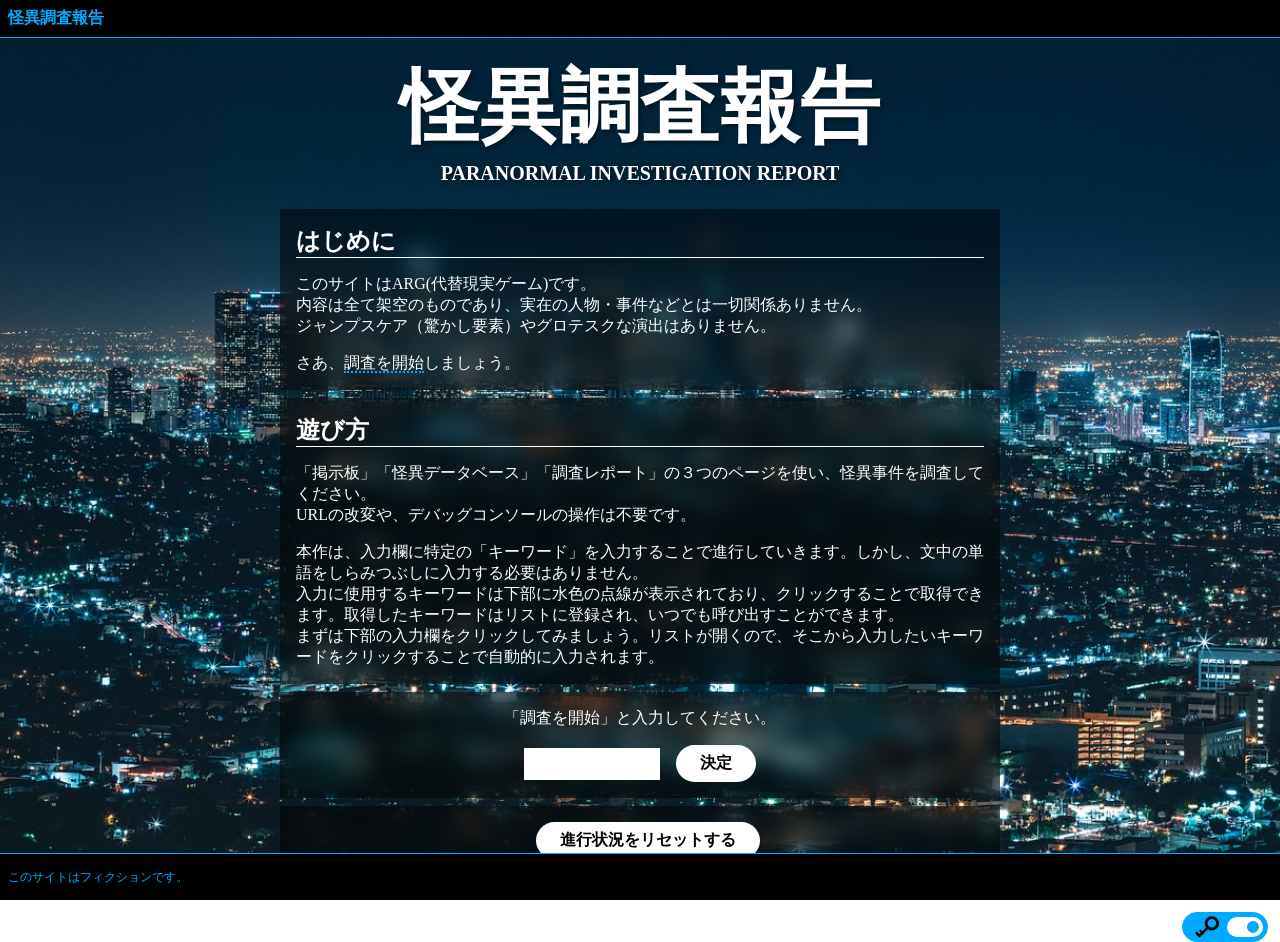
==== top/index.html @ 82c567fa "ダイアログ：トランジション実装前。" ====
<!doctype html>
<html lang="ja">

<head>
    <meta charset="utf-8">
    <meta name="viewport" content="width=device-width, initial-scale=1">

    <link rel="stylesheet" href="../common/style.css">
    <link rel="stylesheet" href="./style.css">

    <link rel="stylesheet" href="https://cdnjs.cloudflare.com/ajax/libs/font-awesome/6.7.2/css/all.min.css">

    <title>怪異調査報告</title>
</head>

<body id="top">

    <!-- -------------------------------------------------- -->
    <!-- ヘッダー -->
    <!-- -------------------------------------------------- -->

    <header>
        <h1>怪異調査報告</h1>
    </header>

    <!-- -------------------------------------------------- -->
    <!-- メイン -->
    <!-- -------------------------------------------------- -->

    <main>

        <div id="area-main">
            <section>

                <!-- タイトル -->
                <div>
                    <h1>
                        怪異調査報告
                        <span class="subTitle">PARANORMAL INVESTIGATION REPORT</span>
                    </h1>
                </div>

                <!-- はじめに -->
                <div class="box">

                    <h2>はじめに</h2>

                    <p>
                        このサイトはARG(代替現実ゲーム)です。<br>
                        内容は全て架空のものであり、実在の人物・事件などとは一切関係ありません。<br>
                        ジャンプスケア（驚かし要素）やグロテスクな演出はありません。
                    </p>

                    <p>
                        さあ、<span class="keyword">調査を開始</span>しましょう。
                    </p>

                </div>

                <!-- 遊び方 -->
                <div class="box">

                    <h2>遊び方</h2>

                    <p>
                        「掲示板」「怪異データベース」「調査レポート」の３つのページを使い、怪異事件を調査してください。<br>
                        URLの改変や、デバッグコンソールの操作は不要です。
                    </p>

                    <p>
                        本作は、入力欄に特定の「キーワード」を入力することで進行していきます。しかし、文中の単語をしらみつぶしに入力する必要はありません。<br>
                        入力に使用するキーワードは下部に水色の点線が表示されており、クリックすることで取得できます。取得したキーワードはリストに登録され、いつでも呼び出すことができます。<br>
                        まずは下部の入力欄をクリックしてみましょう。リストが開くので、そこから入力したいキーワードをクリックすることで自動的に入力されます。
                    </p>

                </div>

                <!-- 入力エリア -->
                <div class="box area-input">

                    <p>
                        「調査を開始」と入力してください。
                    </p>


                    <div class="d-flex">

                        <div id="input-start" class="inputBox"></div>

                        <button id="button-start">決定</button>

                    </div>
                </div>

                <!-- リセットエリア -->
                <div class="box d-flex">
                    <button id="button-reset">進行状況をリセットする</button>
                </div>

                <!-- 利用素材 -->
                <div class="box">

                    <h2>利用素材</h2>

                    <div class="links">

                        <a href="https://pixabay.com/ja/" target="_blank">
                            <svg class="buttonIcon" viewBox="0 0 512 512" fill="currentColor">
                                <path d="M509.445,113.129c-2.547-13.219-7.047-26.141-13.453-38.359c-6.391-12.203-14.75-23.641-24.938-33.828
                                    c-13.563-13.578-29.406-23.875-46.265-30.719c-25.297-10.219-52.828-12.781-79.266-7.656c-13.219,2.563-26.156,7-38.359,13.422
                                    c-12.172,6.422-23.641,14.75-33.828,24.953l-66.25,66.25c-13.375,13.344-13.375,35.047,0,48.391s35.031,13.344,48.391,0
                                    l66.25-66.281c7.031-7,15.016-12.172,23.594-15.672c12.844-5.203,27.031-6.531,40.547-3.906c6.75,1.313,13.328,3.594,19.531,6.844
                                    c6.188,3.25,12,7.469,17.281,12.734c7.031,7.078,12.187,15.047,15.687,23.609c5.203,12.844,6.531,27.047,3.906,40.547
                                    c-1.313,6.766-3.594,13.344-6.828,19.516c-3.281,6.219-7.484,12.031-12.765,17.313l-66.25,66.234
                                    c-13.359,13.359-13.359,35.047,0,48.391s35.016,13.344,48.375,0l66.25-66.265c13.594-13.563,23.875-29.406,30.703-46.266
                                    C512.008,167.083,514.555,139.551,509.445,113.129z"></path>
                                <path d="M256.54,356.426l-66.266,66.266c-7.047,7.016-15.031,12.188-23.594,15.672
                                    c-12.844,5.219-27.047,6.547-40.547,3.938c-6.766-1.328-13.328-3.625-19.531-6.859c-6.188-3.266-12-7.5-17.281-12.75
                                    c-7.031-7.063-12.203-15.031-15.688-23.609c-5.203-12.828-6.531-27.031-3.922-40.563c1.313-6.75,3.609-13.328,6.844-19.516
                                    c3.281-6.188,7.484-12,12.766-17.297l66.266-66.25c13.344-13.344,13.344-35.016,0-48.359c-13.375-13.359-35.031-13.359-48.391,0
                                    l-66.25,66.234c-13.594,13.594-23.875,29.406-30.719,46.297c-10.234,25.266-12.781,52.844-7.672,79.219
                                    c2.547,13.219,7.031,26.156,13.453,38.359c6.406,12.203,14.75,23.672,24.938,33.844c13.594,13.578,29.406,23.891,46.266,30.688
                                    c25.281,10.266,52.844,12.813,79.25,7.703c13.234-2.563,26.156-7.047,38.344-13.453c12.203-6.391,23.672-14.75,33.859-24.938
                                    l66.25-66.266c13.344-13.344,13.344-35.016,0-48.359C291.54,343.066,269.883,343.066,256.54,356.426z"></path>
                                <path d="M342.43,169.567c-13.344-13.344-35.016-13.344-48.375,0l-124.516,124.5c-13.344,13.359-13.344,35.016,0,48.359
                                    c13.375,13.375,35.047,13.375,48.391,0l124.5-124.5C355.805,204.567,355.805,182.926,342.43,169.567z"></path>
                            </svg>
                            Pixabay
                        </a>

                        <a href="https://icooon-mono.com/" target="_blank">
                            <svg class="buttonIcon" viewBox="0 0 512 512" fill="currentColor">
                                <path d="M509.445,113.129c-2.547-13.219-7.047-26.141-13.453-38.359c-6.391-12.203-14.75-23.641-24.938-33.828
                                    c-13.563-13.578-29.406-23.875-46.265-30.719c-25.297-10.219-52.828-12.781-79.266-7.656c-13.219,2.563-26.156,7-38.359,13.422
                                    c-12.172,6.422-23.641,14.75-33.828,24.953l-66.25,66.25c-13.375,13.344-13.375,35.047,0,48.391s35.031,13.344,48.391,0
                                    l66.25-66.281c7.031-7,15.016-12.172,23.594-15.672c12.844-5.203,27.031-6.531,40.547-3.906c6.75,1.313,13.328,3.594,19.531,6.844
                                    c6.188,3.25,12,7.469,17.281,12.734c7.031,7.078,12.187,15.047,15.687,23.609c5.203,12.844,6.531,27.047,3.906,40.547
                                    c-1.313,6.766-3.594,13.344-6.828,19.516c-3.281,6.219-7.484,12.031-12.765,17.313l-66.25,66.234
                                    c-13.359,13.359-13.359,35.047,0,48.391s35.016,13.344,48.375,0l66.25-66.265c13.594-13.563,23.875-29.406,30.703-46.266
                                    C512.008,167.083,514.555,139.551,509.445,113.129z"></path>
                                <path d="M256.54,356.426l-66.266,66.266c-7.047,7.016-15.031,12.188-23.594,15.672
                                    c-12.844,5.219-27.047,6.547-40.547,3.938c-6.766-1.328-13.328-3.625-19.531-6.859c-6.188-3.266-12-7.5-17.281-12.75
                                    c-7.031-7.063-12.203-15.031-15.688-23.609c-5.203-12.828-6.531-27.031-3.922-40.563c1.313-6.75,3.609-13.328,6.844-19.516
                                    c3.281-6.188,7.484-12,12.766-17.297l66.266-66.25c13.344-13.344,13.344-35.016,0-48.359c-13.375-13.359-35.031-13.359-48.391,0
                                    l-66.25,66.234c-13.594,13.594-23.875,29.406-30.719,46.297c-10.234,25.266-12.781,52.844-7.672,79.219
                                    c2.547,13.219,7.031,26.156,13.453,38.359c6.406,12.203,14.75,23.672,24.938,33.844c13.594,13.578,29.406,23.891,46.266,30.688
                                    c25.281,10.266,52.844,12.813,79.25,7.703c13.234-2.563,26.156-7.047,38.344-13.453c12.203-6.391,23.672-14.75,33.859-24.938
                                    l66.25-66.266c13.344-13.344,13.344-35.016,0-48.359C291.54,343.066,269.883,343.066,256.54,356.426z"></path>
                                <path d="M342.43,169.567c-13.344-13.344-35.016-13.344-48.375,0l-124.516,124.5c-13.344,13.359-13.344,35.016,0,48.359
                                    c13.375,13.375,35.047,13.375,48.391,0l124.5-124.5C355.805,204.567,355.805,182.926,342.43,169.567z"></path>
                            </svg>
                            icooon-mono
                        </a>

                    </div>

                </div>

            </section>
        </div>

        <!-- キーワードリスト -->
        <div id="collectListContainer"></div>

    </main>

    <!-- -------------------------------------------------- -->
    <!-- フッター -->
    <!-- -------------------------------------------------- -->

    <footer>

        <p>このサイトはフィクションです。</p>

        <div class="buttons">

            <!-- キーワード -->
            <button id="buttonWord" class="is-hidden">

                <svg class="buttonIcon" viewBox="0 0 512 512" fill="currentColor">
                    <path d="M509.217,148.087c-5.531-28.661-19.512-56.207-41.673-78.34c-14.752-14.752-31.924-25.923-50.213-33.34
                        c-27.446-11.126-57.368-13.891-86.046-8.333c-28.662,5.531-56.207,19.513-78.349,41.673
                        c-14.762,14.752-25.923,31.925-33.332,50.204c-11.125,27.456-13.89,57.367-8.341,86.056c4.108,21.253,12.866,41.872,26.15,60.142
                        l-82.583,82.592l-38.327-38.326l-27.59,27.592l38.326,38.317L96.582,406.99l-56.723-56.724L0,390.125l96.582,96.582l181.85-181.859
                        c7.915,5.069,16.194,9.376,24.726,12.83c27.446,11.134,57.358,13.9,86.038,8.351c28.67-5.539,56.216-19.521,78.348-41.672
                        c14.762-14.762,25.923-31.935,33.34-50.223C512.01,206.688,514.776,176.775,509.217,148.087z M449.629,194.465
                        c-3.364,17.246-11.606,33.558-25.008,46.968c-8.94,8.949-19.159,15.559-30.094,20.002c-16.402,6.655-34.473,8.333-51.701,4.996
                        c-17.246-3.354-33.549-11.597-46.968-24.998c-8.949-8.95-15.559-19.159-20.002-30.103c-6.663-16.402-8.341-34.464-5.004-51.692
                        c3.364-17.255,11.606-33.557,25.007-46.967c8.949-8.95,19.168-15.559,30.103-20.002c16.402-6.664,34.464-8.342,51.701-5.005
                        c17.246,3.364,33.548,11.606,46.958,25.007c8.95,8.939,15.569,19.158,20.002,30.102
                        C451.279,159.168,452.965,177.229,449.629,194.465z"></path>
                </svg>

                <div class="toggleButtonIcon"></div>

            </button>

        </div>

    </footer>

    <!-- -------------------------------------------------- -->
    <!-- スクリプト -->
    <!-- -------------------------------------------------- -->

    <script type="module" src="../common/controler.js"></script>
    <script type="module" src="./controler.js"></script>

</body>

</html>
---- common/style.css ----
/* -------------------------------------------------- */
/* 定数 */
/* -------------------------------------------------- */

:root {
    --color-main: #0af;
}

/* -------------------------------------------------- */
/* 既存要素の修正 */
/* -------------------------------------------------- */

html {
    width: 100%;
    height: 100%;
    margin: 0;
    overflow: hidden;
}

body {
    display: flex;
    flex-direction: column;

    margin: 0;
    width: 100%;
    height: 100%;
}

main {
    display: flex;
    justify-content: center;
    flex: 1;
    overflow: hidden;
}

ul {
    padding-inline-start: 1.5em;
}

/* -------------------------------------------------- */
/* 汎用 */
/* -------------------------------------------------- */

.d-flex {
    display: flex;
    justify-content: center;
    align-items: center;
}

/* -------------------------------------------------- */
/* 入力欄 */
/* -------------------------------------------------- */

/* 基本 */
.inputBox {
    display: inline-flex;
    justify-content: center;
    align-items: center;

    background: #fff;

    margin: 0;
    padding: 8px 4px;
    width: 8em;
    height: 1em;

    color: #000;

    cursor: pointer;

    transition: all 0.25s;
}

/* ホバー */
@media (hover: hover) {
    .inputBox:hover {
        outline: solid 3px var(--color-main);
    }
}

/* アクティブ */
.inputBox.is-active {
    outline: solid 3px var(--color-main);
}

/* 入力待機中：アニメ */
.inputBox.is-active {
    animation: inputBoxActive 0.8s ease-in-out infinite alternate;
}

/* 枠の点滅 */
@keyframes inputBoxActive {
    from {
        outline-color: var(--color-main);
    }

    to {
        outline-color: inherit;
    }
}

/* 入力待機中：左右の三角カーソル */
.inputBox {
    position: relative;
}

.inputBox::before,
.inputBox::after {
    content: "";
    position: absolute;
    top: 50%;
    z-index: 2000;
    width: 8px;
    height: 12px;
    background-color: var(--color-main);
    opacity: 0;
    transition: opacity 0.25s ease, transform 0.25s ease;
}

.inputBox::before {
    left: -8px;
    clip-path: polygon(0 0, 100% 50%, 0 100%);
    transform: translate(-8px, -50%);
}

.inputBox::after {
    right: -8px;
    clip-path: polygon(100% 0, 0 50%, 100% 100%);
    transform: translate(8px, -50%);
}

.inputBox.is-active::before,
.inputBox.is-active::after {
    opacity: 1;
    transform: translate(0, -50%);
}

/* -------------------------------------------------- */
/* ボタン */
/* -------------------------------------------------- */

/* 基本 */
button {
    display: inline-flex;
    justify-content: center;

    background: #fff;
    border: none;
    border-radius: 100px;

    margin-left: 16px;
    padding: 8px 24px;

    color: #000;
    font-size: 16px;
    font-weight: bold;

    transition: all 0.25s;

    cursor: pointer;
}

/* 非活性 */
button:disabled {
    background: #888;
    cursor: not-allowed;
}

/* ホバー */
@media (hover: hover) {
    button:not(:disabled):hover {
        background-color: var(--color-main);

        color: #fff;
    }
}

/* アイコン */
.buttonIcon {
    margin: 0 8px;

    width: 24px;
    height: auto;
}

/* -------------------------------------------------- */
/* ヘッダー＆フッター */
/* -------------------------------------------------- */

/* ラッパー */
:is(header, footer)>.buttons {
    display: flex;
}

/* ボタン */
:is(header, footer)>.buttons>button {
    display: flex;
    align-items: center;

    background: var(--color-main);
    border: solid 1px var(--color-main);
    border-radius: 40px;

    margin: 0 4px;
    padding: 0 4px;

    font-size: 24px;
    font-weight: bold;

    transition: all 0.25s;

    cursor: pointer;
}

/* ボタン：非活性 */
:is(header, footer)>.buttons>button.is-hidden {
    transform: translateY(50px);
}

/* ボタン：ホバー */
@media (hover: hover) {
    :is(header, footer)>.buttons>button:hover {
        background: #000 !important;

        color: var(--color-main);
    }
}

/* -------------------------------------------------- */
/* ヘッダー */
/* -------------------------------------------------- */

header {
    display: flex;
    align-items: center;
    justify-content: space-between;

    background: #000;
    border-bottom: solid 1px var(--color-main);

    padding: 8px;
}

header>h1 {
    margin: 0;

    color: var(--color-main);
    font-size: 1rem;
    text-align: start;
}

/* -------------------------------------------------- */
/* フッター */
/* -------------------------------------------------- */

footer {
    display: flex;
    align-items: center;
    justify-content: space-between;

    padding: 8px;
    background: #000;
    border-top: solid 1px var(--color-main);

    color: var(--color-main);
    font-size: 0.75em;
    text-align: center;
}

footer>p {
    margin: 0;
}

/* -------------------------------------------------- */
/* トグルボタン */
/* -------------------------------------------------- */

:root {
    /* ノブサイズ */
    --toggleSize: 16px;

    /* トラックの余白 */
    --togglePadding: 2px;
}

/* 基本 */
#buttonWord .toggleButtonIcon {
    position: relative;
    flex-shrink: 0;

    width: calc(var(--toggleSize) * 2 + var(--togglePadding) * 2);
    height: calc(var(--toggleSize) + var(--togglePadding) * 2);

    margin: 4px 0;

    background: #fff;
    border-radius: 100px;

    transition: background-color 0.25s;
}

/* トグルボタン：アイコン */
#buttonWord .toggleButtonIcon::after {
    content: "";

    position: absolute;
    top: var(--togglePadding);
    right: var(--togglePadding);

    width: var(--toggleSize);
    height: var(--toggleSize);

    background: var(--color-main);
    border: solid 2px #fff;
    border-radius: 50%;
    box-sizing: border-box;

    transition: right 0.25s, border-color 0.25s;
}

/* トグルボタン：ＯＮ */
#buttonWord.is-active .toggleButtonIcon {
    background: #cfc;
}

/* トグルボタン：ＯＮ：アイコン */
#buttonWord.is-active .toggleButtonIcon::after {
    right: calc(100% - var(--toggleSize) - var(--togglePadding));

    border-color: #cfc;
}

/* -------------------------------------------------- */
/* メイン */
/* -------------------------------------------------- */

#area-main {
    display: flex;
    justify-content: center;

    flex: 1;
    min-width: 0;
    height: 100%;
    box-sizing: border-box;

    overflow: auto;
}

/* -------------------------------------------------- */
/* キーワード */
/* -------------------------------------------------- */

/* 基本 */
.keyword {
    border-bottom: dotted 2px var(--color-main);
    transition: all 0.25s;
}

/* ホバー */
@media (hover: hover) {
    .keyword:not(.collected):hover {
        background: var(--color-main);
        color: #fff;
        font-weight: bold;
        cursor: pointer;
    }
}

/* 取得済み */
.keyword.collected {
    border-color: #888;

    cursor: inherit;
}
---- top/style.css ----
/* -------------------------------------------------- */
/* 基本 */
/* -------------------------------------------------- */

body#top {
    background-image: url("../common/images/bg.jpg");
    background-size: cover;
    background-position: center;
    background-repeat: no-repeat;

    color: #fff;
}

#top #area-main>section {
    padding: 0 20px;
    max-width: 720px;
    height: fit-content;
}

#top #area-main h1 {
    display: flex;
    flex-direction: column;

    margin: 16px 0 24px;

    font-size: 80px;
    text-align: center;
    text-shadow: 2px 2px 4px rgba(0, 0, 0, 0.5);
    word-break: keep-all;
}

#top #area-main h1>span.subTitle {
    font-size: 0.25em;
}

#top #area-main h2 {
    border-bottom: solid 1px #fff;
    margin: 0 0 1rem 0;
}

#top #area-main h3 {
    margin: 0;
}

#top #area-main section>div {
    margin-bottom: 8px;
}

#top #area-main section p {
    margin: 0;
}

#top #area-main section p+p {
    margin-top: 1em;
}

#top #area-main .box {
    background: rgba(0, 0, 0, 0.5);
    backdrop-filter: blur(10px);

    padding: 1em;
}

/* スマホ用 */
@media (max-width: 779px) {

    #top #area-main h1 {
        font-size: 48px;
    }

}

/* -------------------------------------------------- */
/* 入力エリア */
/* -------------------------------------------------- */

#top #area-main .area-input {
    text-align: center;
}

#top #area-main .area-input p {
    margin-top: 0;
    margin-bottom: 1em;
}

/* -------------------------------------------------- */
/* リンク */
/* -------------------------------------------------- */

#top #area-main .links {
    display: flex;
    gap: 8px;
}

#top #area-main .links>a {
    display: inline-flex;

    background: #fff;
    border-radius: 100px;

    padding: 4px 16px;

    color: #000;
    font-weight: bold;
    text-align: center;
    text-decoration: none;

    transition: all 0.25s;
}

#top #area-main .links>a>.buttonIcon {
    margin-left: 0;

    width: 16px;
}

/* ホバー */
@media (hover: hover) {
    #top #area-main .links>a:hover {
        background: var(--color-main);
        color: #fff;
    }
}
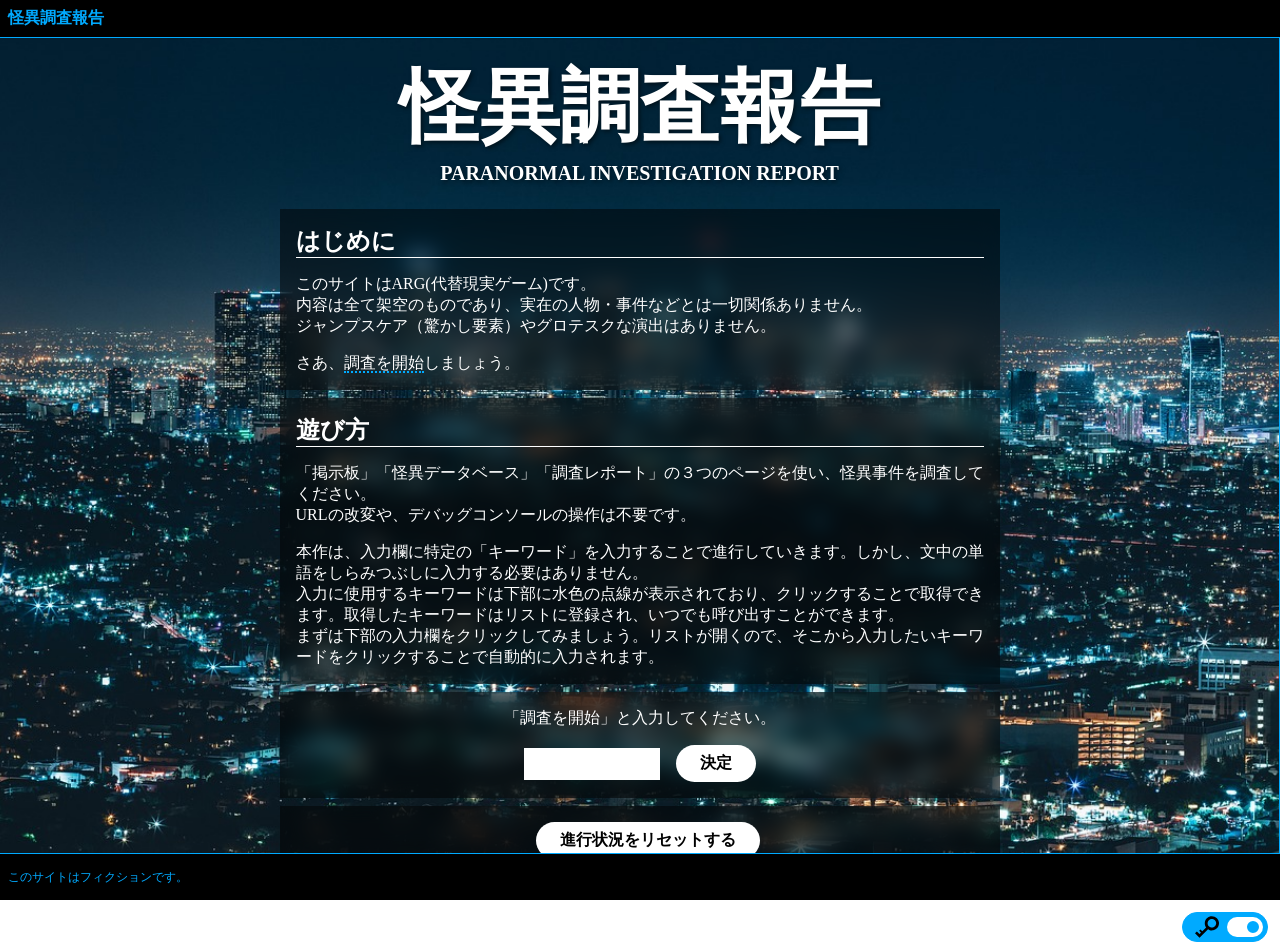
==== commit b8e26750: "メール：作り始め。" ====
--- a/top/index.html
+++ b/top/index.html
@@ -7,8 +7,6 @@
 
     <link rel="stylesheet" href="../common/style.css">
     <link rel="stylesheet" href="./style.css">
-
-    <link rel="stylesheet" href="https://cdnjs.cloudflare.com/ajax/libs/font-awesome/6.7.2/css/all.min.css">
 
     <title>怪異調査報告</title>
 </head>
--- a/common/style.css
+++ b/common/style.css
@@ -81,10 +81,6 @@
 /* アクティブ */
 .inputBox.is-active {
     outline: solid 3px var(--color-main);
-}
-
-/* 入力待機中：アニメ */
-.inputBox.is-active {
     animation: inputBoxActive 0.8s ease-in-out infinite alternate;
 }
 
@@ -109,7 +105,6 @@
     content: "";
     position: absolute;
     top: 50%;
-    z-index: 2000;
     width: 8px;
     height: 12px;
     background-color: var(--color-main);
@@ -224,6 +219,15 @@
 
         color: var(--color-main);
     }
+}
+
+/* ボタン：カレント */
+:is(header, footer)>.buttons>button.is-current {
+    background: #000 !important;
+
+    color: var(--color-main);
+
+    cursor: inherit;
 }
 
 /* -------------------------------------------------- */
--- a/top/style.css
+++ b/top/style.css
@@ -1,123 +1,125 @@
-/* -------------------------------------------------- */
-/* 基本 */
-/* -------------------------------------------------- */
-
-body#top {
+#top {
     background-image: url("../common/images/bg.jpg");
     background-size: cover;
     background-position: center;
     background-repeat: no-repeat;
 
     color: #fff;
-}
 
-#top #area-main>section {
-    padding: 0 20px;
-    max-width: 720px;
-    height: fit-content;
-}
+    /* メインコンテンツ */
+    main>#area-main {
 
-#top #area-main h1 {
-    display: flex;
-    flex-direction: column;
+        /* ラッパー */
+        section {
+            padding: 0 20px;
+            max-width: 720px;
+            height: fit-content;
 
-    margin: 16px 0 24px;
+            >div {
+                margin-bottom: 8px;
 
-    font-size: 80px;
-    text-align: center;
-    text-shadow: 2px 2px 4px rgba(0, 0, 0, 0.5);
-    word-break: keep-all;
-}
+                /* タイトル */
+                h1 {
+                    display: flex;
+                    flex-direction: column;
 
-#top #area-main h1>span.subTitle {
-    font-size: 0.25em;
-}
+                    margin: 16px 0 24px;
 
-#top #area-main h2 {
-    border-bottom: solid 1px #fff;
-    margin: 0 0 1rem 0;
-}
+                    font-size: 80px;
+                    text-align: center;
+                    text-shadow: 2px 2px 4px rgba(0, 0, 0, 0.5);
+                    word-break: keep-all;
 
-#top #area-main h3 {
-    margin: 0;
-}
+                    /* サブタイトル */
+                    span.subTitle {
+                        font-size: 0.25em;
+                    }
+                }
 
-#top #area-main section>div {
-    margin-bottom: 8px;
-}
+                /* 見出し */
+                h2 {
+                    border-bottom: solid 1px #fff;
+                    margin: 0 0 1rem 0;
+                }
 
-#top #area-main section p {
-    margin: 0;
-}
+                /* ボックス */
+                &.box {
+                    background: rgba(0, 0, 0, 0.5);
+                    backdrop-filter: blur(10px);
 
-#top #area-main section p+p {
-    margin-top: 1em;
-}
+                    padding: 1em;
 
-#top #area-main .box {
-    background: rgba(0, 0, 0, 0.5);
-    backdrop-filter: blur(10px);
+                    /* 入力エリア */
+                    &.area-input {
+                        text-align: center;
 
-    padding: 1em;
-}
+                        p {
+                            margin-top: 0;
+                            margin-bottom: 1em;
+                        }
+                    }
+                }
 
-/* スマホ用 */
-@media (max-width: 779px) {
+                /* 段落 */
+                p {
+                    margin: 0;
 
-    #top #area-main h1 {
-        font-size: 48px;
-    }
+                    /* 間隔 */
+                    &+p {
+                        margin-top: 1em;
+                    }
+                }
 
-}
+                /* リンク */
+                .links {
+                    display: flex;
+                    gap: 8px;
 
-/* -------------------------------------------------- */
-/* 入力エリア */
-/* -------------------------------------------------- */
+                    /* リンクボタン */
+                    >a {
+                        display: inline-flex;
 
-#top #area-main .area-input {
-    text-align: center;
-}
+                        background: #fff;
+                        border-radius: 100px;
 
-#top #area-main .area-input p {
-    margin-top: 0;
-    margin-bottom: 1em;
-}
+                        padding: 8px 24px;
 
-/* -------------------------------------------------- */
-/* リンク */
-/* -------------------------------------------------- */
+                        color: #000;
+                        font-weight: bold;
+                        text-align: center;
+                        text-decoration: none;
 
-#top #area-main .links {
-    display: flex;
-    gap: 8px;
-}
+                        transition: all 0.25s;
 
-#top #area-main .links>a {
-    display: inline-flex;
+                        /* アイコン */
+                        >.buttonIcon {
+                            margin-left: 0;
 
-    background: #fff;
-    border-radius: 100px;
+                            width: 16px;
+                        }
 
-    padding: 4px 16px;
+                        /* ホバー */
+                        @media (hover: hover) {
+                            &:hover {
+                                background: var(--color-main);
+                                color: #fff;
+                            }
+                        }
+                    }
 
-    color: #000;
-    font-weight: bold;
-    text-align: center;
-    text-decoration: none;
+                }
+            }
+        }
 
-    transition: all 0.25s;
-}
+        /* スマホ用 */
+        @media (max-width: 779px) {
 
-#top #area-main .links>a>.buttonIcon {
-    margin-left: 0;
+            /* タイトル */
+            h1 {
+                font-size: 48px;
+            }
 
-    width: 16px;
-}
+        }
 
-/* ホバー */
-@media (hover: hover) {
-    #top #area-main .links>a:hover {
-        background: var(--color-main);
-        color: #fff;
     }
 }
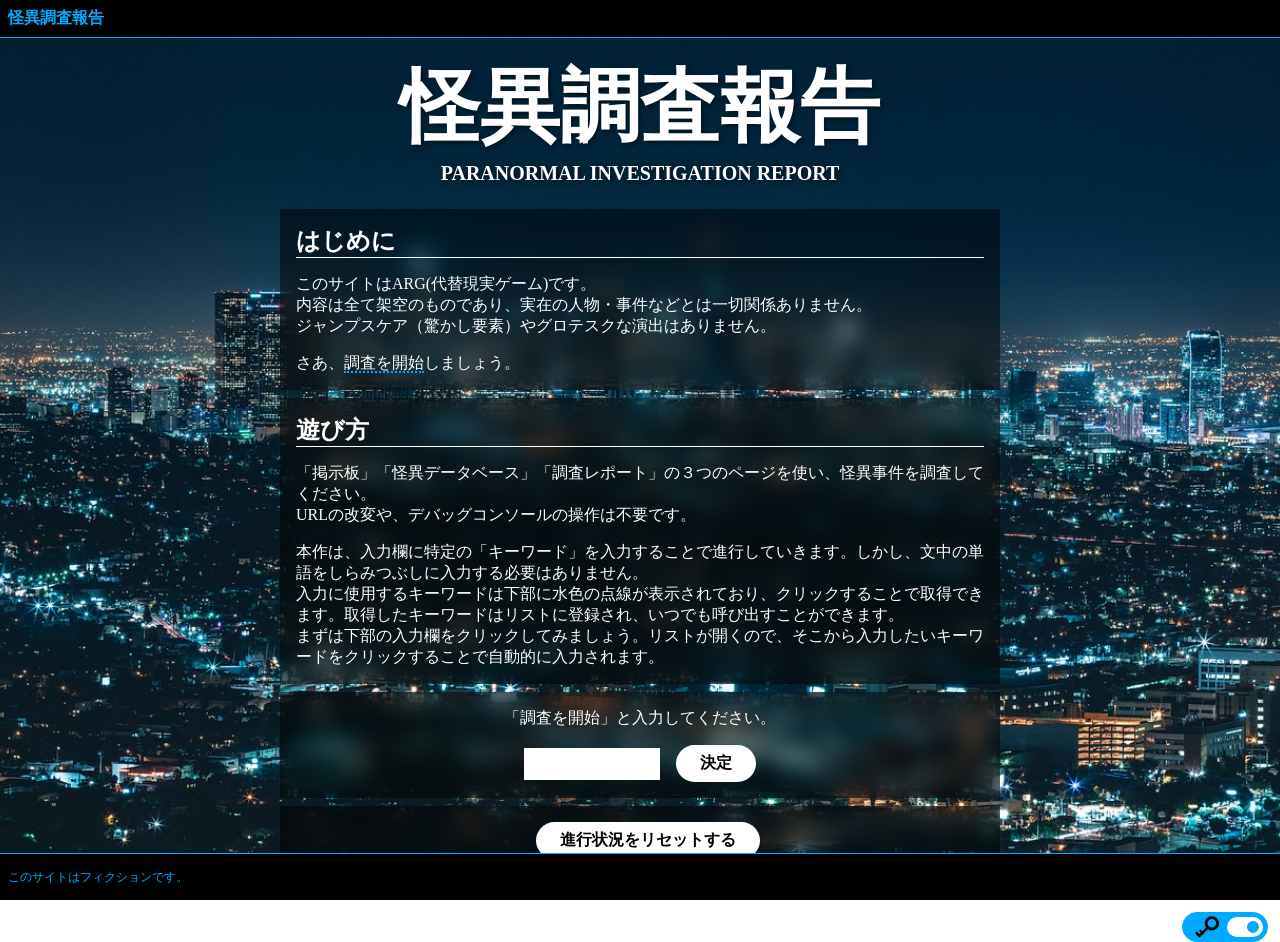
==== commit e41da19f: "いっぱい修正。" ====
--- a/top/index.html
+++ b/top/index.html
@@ -173,7 +173,7 @@
         <div class="buttons">
 
             <!-- キーワード -->
-            <button id="buttonWord" class="is-hidden">
+            <button id="buttonWord" class="is-hidden" tabindex="-1">
 
                 <svg class="buttonIcon" viewBox="0 0 512 512" fill="currentColor">
                     <path d="M509.217,148.087c-5.531-28.661-19.512-56.207-41.673-78.34c-14.752-14.752-31.924-25.923-50.213-33.34
--- a/top/style.css
+++ b/top/style.css
@@ -1,5 +1,5 @@
 #top {
-    background-image: url("../common/images/bg.jpg");
+    background-image: url("./image/bg.jpg");
     background-size: cover;
     background-position: center;
     background-repeat: no-repeat;
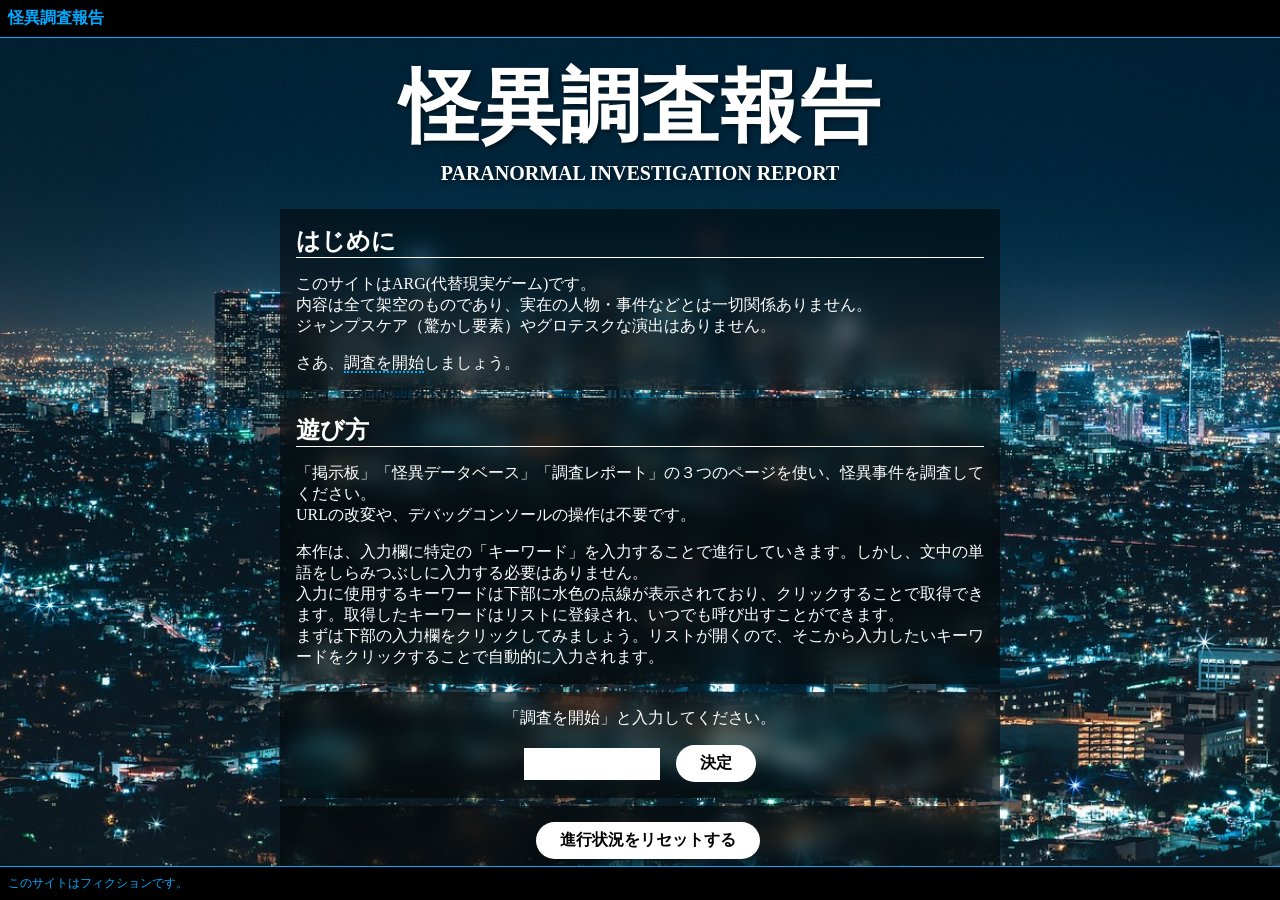
==== commit 480211a9: "イロイロ実装。" ====
--- a/top/index.html
+++ b/top/index.html
@@ -50,7 +50,7 @@
                     </p>
 
                     <p>
-                        さあ、<span class="keyword">調査を開始</span>しましょう。
+                        さあ、<span class="keyword" tabindex="0">調査を開始</span>しましょう。
                     </p>
 
                 </div>
@@ -83,7 +83,7 @@
 
                     <div class="d-flex">
 
-                        <div id="input-start" class="inputBox"></div>
+                        <div id="input-start" class="inputBox" tabindex="0"></div>
 
                         <button id="button-start">決定</button>
 
@@ -172,8 +172,84 @@
 
         <div class="buttons">
 
+            <!-- メール -->
+            <button id="buttonMail">
+                <svg class="buttonIcon" viewBox="0 0 512 512">
+                    <path fill="currentColor" d="M510.678,112.275c-2.308-11.626-7.463-22.265-14.662-31.054c-1.518-1.915-3.104-3.63-4.823-5.345
+                        c-12.755-12.818-30.657-20.814-50.214-20.814H71.021c-19.557,0-37.395,7.996-50.21,20.814c-1.715,1.715-3.301,3.43-4.823,5.345
+                        C8.785,90.009,3.63,100.649,1.386,112.275C0.464,116.762,0,121.399,0,126.087V385.92c0,9.968,2.114,19.55,5.884,28.203
+                        c3.497,8.26,8.653,15.734,14.926,22.001c1.59,1.586,3.169,3.044,4.892,4.494c12.286,10.175,28.145,16.32,45.319,16.32h369.958
+                        c17.18,0,33.108-6.145,45.323-16.384c1.718-1.386,3.305-2.844,4.891-4.43c6.27-6.267,11.425-13.741,14.994-22.001v-0.064
+                        c3.769-8.653,5.812-18.171,5.812-28.138V126.087C512,121.399,511.543,116.762,510.678,112.275z M46.509,101.571
+                        c6.345-6.338,14.866-10.175,24.512-10.175h369.958c9.646,0,18.242,3.837,24.512,10.175c1.122,1.129,2.179,2.387,3.112,3.637
+                        L274.696,274.203c-5.348,4.687-11.954,7.002-18.696,7.002c-6.674,0-13.276-2.315-18.695-7.002L43.472,105.136
+                        C44.33,103.886,45.387,102.7,46.509,101.571z M36.334,385.92V142.735L176.658,265.15L36.405,387.435
+                        C36.334,386.971,36.334,386.449,36.334,385.92z M440.979,420.597H71.021c-6.281,0-12.158-1.651-17.174-4.552l147.978-128.959
+                        l13.815,12.018c11.561,10.046,26.028,15.134,40.36,15.134c14.406,0,28.872-5.088,40.432-15.134l13.808-12.018l147.92,128.959
+                        C453.137,418.946,447.26,420.597,440.979,420.597z M475.666,385.92c0,0.529,0,1.051-0.068,1.515L335.346,265.221L475.666,142.8
+                        V385.92z"></path>
+                </svg>
+            </button>
+
+            <!-- 掲示板 -->
+            <button id="buttonBulletin">
+                <svg class="buttonIcon" viewBox="0 0 512 512" fill="currentColor">
+                    <path d="M0,0.002v511.996h512v-18.071V0.002H0z M475.859,475.856H36.141v-364.43h439.718V475.856z"></path>
+                    <rect x="78.305" y="167.994" class="st0" width="355.386" height="96.723"></rect>
+                    <rect x="295.152" y="309.894" class="st0" width="138.538" height="118.968"></rect>
+                    <rect x="78.305" y="311.694" class="st0" width="162.631" height="18.07"></rect>
+                    <rect x="78.305" y="408.991" class="st0" width="162.631" height="18.071"></rect>
+                    <rect x="78.305" y="360.347" class="st0" width="162.631" height="18.071"></rect>
+                </svg>
+            </button>
+
+            <!-- データベース -->
+            <button id="buttonDatabase">
+                <svg class="buttonIcon" viewBox="0 0 512 512" fill="currentColor">
+                    <path class="st0" d="M459.991,82.262c-5.818-13.388-15.866-24.916-28.61-34.854c-19.179-14.896-44.758-26.522-74.674-34.691
+                        C326.789,4.575,292.498,0,256,0c-55.622,0.036-106.071,10.548-143.848,28.374c-18.889,8.959-34.692,19.76-46.31,32.713
+                        c-5.791,6.48-10.52,13.542-13.832,21.176c-3.304,7.634-5.146,15.866-5.138,24.29V405.44c-0.008,8.423,1.834,16.665,5.138,24.29
+                        c5.818,13.388,15.866,24.915,28.61,34.863c19.18,14.896,44.757,26.523,74.675,34.692C185.211,507.425,219.503,511.992,256,512
+                        c55.632-0.046,106.07-10.546,143.848-28.383c18.888-8.958,34.691-19.751,46.309-32.712c5.792-6.472,10.52-13.534,13.833-21.176
+                        c3.304-7.624,5.146-15.867,5.137-24.29V106.552C465.137,98.128,463.295,89.896,459.991,82.262z M436.282,405.44
+                        c-0.009,4.293-0.889,8.478-2.768,12.843c-3.268,7.597-9.849,15.766-19.861,23.545c-14.967,11.7-37.369,22.257-64.526,29.626
+                        c-27.158,7.388-59.054,11.709-93.128,11.7c-51.909,0.046-98.818-10.084-131.503-25.606c-16.357-7.715-29.064-16.774-37.142-25.86
+                        c-4.066-4.538-6.989-9.058-8.868-13.406c-1.88-4.366-2.76-8.55-2.769-12.843v-49.36c16.684,15.25,40.111,27.43,68.13,36.435
+                        c32.304,10.32,70.789,16.247,112.152,16.256c55.16-0.027,105.164-10.493,142.306-28.029c14.931-7.08,27.693-15.368,37.976-24.798
+                        V405.44z M436.282,321.198c-2.051,4.402-4.983,8.814-8.94,13.27c-12.78,14.396-35.917,27.948-65.77,37.442
+                        c-29.844,9.548-66.287,15.23-105.572,15.222c-52.372,0.027-99.726-10.14-133.046-25.95c-16.674-7.87-29.763-17.137-38.294-26.714
+                        c-3.958-4.456-6.89-8.868-8.942-13.26v-64.754c16.684,15.249,40.111,27.43,68.13,36.434
+                        c32.304,10.311,70.789,16.238,112.152,16.248c55.16-0.028,105.164-10.492,142.306-28.03c14.931-7.08,27.693-15.357,37.976-24.788
+                        V321.198z M436.282,221.572c-2.051,4.402-4.983,8.813-8.94,13.261c-12.78,14.395-35.917,27.956-65.77,37.441
+                        c-29.844,9.549-66.287,15.231-105.572,15.222c-52.372,0.028-99.726-10.138-133.046-25.941
+                        c-16.674-7.87-29.763-17.146-38.294-26.722c-3.958-4.448-6.89-8.859-8.942-13.261v-64.754c16.684,15.258,40.111,27.43,68.13,36.443
+                        c32.304,10.32,70.789,16.247,112.152,16.247c55.16-0.027,105.164-10.484,142.306-28.029c14.931-7.08,27.693-15.358,37.976-24.789
+                        V221.572z M436.282,121.936c-2.051,4.403-4.983,8.823-8.94,13.271c-12.78,14.405-35.917,27.956-65.77,37.451
+                        c-29.844,9.548-66.287,15.23-105.572,15.222c-52.372,0.027-99.726-10.14-133.046-25.95c-16.674-7.879-29.763-17.147-38.294-26.722
+                        c-3.958-4.448-6.89-8.868-8.942-13.262v-15.394c0.01-4.294,0.89-8.469,2.769-12.835c3.268-7.607,9.848-15.766,19.86-23.554
+                        c14.968-11.7,37.369-22.256,64.526-29.617c27.158-7.398,59.053-11.709,93.127-11.7c51.91-0.046,98.819,10.085,131.504,25.606
+                        c16.356,7.706,29.054,16.765,37.142,25.86c4.066,4.538,6.988,9.05,8.868,13.406c1.878,4.366,2.758,8.541,2.768,12.835V121.936z"></path>
+                </svg>
+            </button>
+
+            <!-- レポート -->
+            <button id="buttonReport">
+                <svg class="buttonIcon" viewBox="0 0 512 512" fill="currentColor">
+                    <path d="M503.556,156.001l-18.569-18.561c-11.258-11.266-29.518-11.257-40.776,0l-17.37,17.379l59.346,59.346
+		                l17.369-17.369C514.814,185.528,514.814,167.268,503.556,156.001z"></path>
+                    <polygon class="st0" points="264.082,317.579 264.082,376.924 323.428,376.924 470.001,230.352 410.656,171.006 	"></polygon>
+                    <rect x="121.111" y="142.306" class="st0" width="167.616" height="27.936"></rect>
+                    <rect x="121.111" y="244.738" class="st0" width="167.616" height="27.936"></rect>
+                    <rect x="121.111" y="347.17" class="st0" width="102.432" height="27.936"></rect>
+                    <path class="st0" d="M372.589,454.658c0,4.282-3.492,7.766-7.766,7.774H45.014c-4.274-0.008-7.748-3.492-7.766-7.774V57.344
+                        c0.018-4.284,3.492-7.766,7.766-7.776h319.809c4.274,0.009,7.766,3.492,7.766,7.776v112.225l37.248-37.248V57.344
+                        c-0.018-24.872-20.133-45.005-45.014-45.024H45.014C20.152,12.339,0.019,32.472,0,57.344v397.314
+                        c0.019,24.871,20.152,45.005,45.014,45.022h319.809c24.881-0.018,44.996-20.151,45.014-45.022V330.019l-37.248,37.248V454.658z"></path>
+                </svg>
+            </button>
+
             <!-- キーワード -->
-            <button id="buttonWord" class="is-hidden" tabindex="-1">
+            <button id="buttonWord">
 
                 <svg class="buttonIcon" viewBox="0 0 512 512" fill="currentColor">
                     <path d="M509.217,148.087c-5.531-28.661-19.512-56.207-41.673-78.34c-14.752-14.752-31.924-25.923-50.213-33.34
--- a/common/style.css
+++ b/common/style.css
@@ -13,6 +13,7 @@
 html {
     width: 100%;
     height: 100%;
+
     margin: 0;
     overflow: hidden;
 }
@@ -53,6 +54,7 @@
 
 /* 基本 */
 .inputBox {
+    position: relative;
     display: inline-flex;
     justify-content: center;
     align-items: center;
@@ -68,20 +70,60 @@
 
     cursor: pointer;
 
-    transition: all 0.25s;
-}
-
-/* ホバー */
-@media (hover: hover) {
-    .inputBox:hover {
+    transition: outline 0.25s;
+
+    /* フォーカス */
+    &:focus {
+        outline: 3px solid #888;
+        outline-offset: 2px;
+    }
+
+    /* アクティブ */
+    &.is-active {
         outline: solid 3px var(--color-main);
-    }
-}
-
-/* アクティブ */
-.inputBox.is-active {
-    outline: solid 3px var(--color-main);
-    animation: inputBoxActive 0.8s ease-in-out infinite alternate;
+        animation: inputBoxActive 0.8s ease-in-out infinite alternate;
+    }
+
+    /* ホバー */
+    @media (hover: hover) {
+        &:hover {
+            outline: solid 3px var(--color-main);
+        }
+    }
+
+    /* 三角カーソル */
+    &::before,
+    &::after {
+        content: "";
+        position: absolute;
+        top: 50%;
+        width: 8px;
+        height: 12px;
+        background-color: var(--color-main);
+        opacity: 0;
+        transition: opacity 0.25s ease, transform 0.25s ease;
+    }
+
+    /* 三角カーソル：左 */
+    &::before {
+        left: -8px;
+        clip-path: polygon(0 0, 100% 50%, 0 100%);
+        transform: translate(-8px, -50%);
+    }
+
+    /* 三角カーソル：右 */
+    &::after {
+        right: -8px;
+        clip-path: polygon(100% 0, 0 50%, 100% 100%);
+        transform: translate(8px, -50%);
+    }
+
+    /* 三角カーソル：表示 */
+    &.is-active::before,
+    &.is-active::after {
+        opacity: 1;
+        transform: translate(0, -50%);
+    }
 }
 
 /* 枠の点滅 */
@@ -95,41 +137,6 @@
     }
 }
 
-/* 入力待機中：左右の三角カーソル */
-.inputBox {
-    position: relative;
-}
-
-.inputBox::before,
-.inputBox::after {
-    content: "";
-    position: absolute;
-    top: 50%;
-    width: 8px;
-    height: 12px;
-    background-color: var(--color-main);
-    opacity: 0;
-    transition: opacity 0.25s ease, transform 0.25s ease;
-}
-
-.inputBox::before {
-    left: -8px;
-    clip-path: polygon(0 0, 100% 50%, 0 100%);
-    transform: translate(-8px, -50%);
-}
-
-.inputBox::after {
-    right: -8px;
-    clip-path: polygon(100% 0, 0 50%, 100% 100%);
-    transform: translate(8px, -50%);
-}
-
-.inputBox.is-active::before,
-.inputBox.is-active::after {
-    opacity: 1;
-    transform: translate(0, -50%);
-}
-
 /* -------------------------------------------------- */
 /* ボタン */
 /* -------------------------------------------------- */
@@ -150,85 +157,39 @@
     font-size: 16px;
     font-weight: bold;
 
-    transition: all 0.25s;
+    transition: background-color 0.25s, color 0.25s;
 
     cursor: pointer;
-}
-
-/* 非活性 */
-button:disabled {
-    background: #888;
-    cursor: not-allowed;
-}
-
-/* ホバー */
-@media (hover: hover) {
-    button:not(:disabled):hover {
-        background-color: var(--color-main);
-
-        color: #fff;
-    }
-}
-
-/* アイコン */
-.buttonIcon {
-    margin: 0 8px;
-
-    width: 24px;
-    height: auto;
-}
-
-/* -------------------------------------------------- */
-/* ヘッダー＆フッター */
-/* -------------------------------------------------- */
-
-/* ラッパー */
-:is(header, footer)>.buttons {
-    display: flex;
-}
-
-/* ボタン */
-:is(header, footer)>.buttons>button {
-    display: flex;
-    align-items: center;
-
-    background: var(--color-main);
-    border: solid 1px var(--color-main);
-    border-radius: 40px;
-
-    margin: 0 4px;
-    padding: 0 4px;
-
-    font-size: 24px;
-    font-weight: bold;
-
-    transition: all 0.25s;
-
-    cursor: pointer;
-}
-
-/* ボタン：非活性 */
-:is(header, footer)>.buttons>button.is-hidden {
-    transform: translateY(50px);
-}
-
-/* ボタン：ホバー */
-@media (hover: hover) {
-    :is(header, footer)>.buttons>button:hover {
-        background: #000 !important;
-
-        color: var(--color-main);
-    }
-}
-
-/* ボタン：カレント */
-:is(header, footer)>.buttons>button.is-current {
-    background: #000 !important;
-
-    color: var(--color-main);
-
-    cursor: inherit;
-}
+
+    /* フォーカス */
+    &:focus {
+        outline: 3px solid #888;
+        outline-offset: 2px;
+    }
+
+    /* 無効 */
+    &:disabled {
+        background: #888;
+        cursor: not-allowed;
+    }
+
+    /* ホバー */
+    @media (hover: hover) {
+        &:not(:disabled):hover {
+            background-color: var(--color-main);
+            color: #fff;
+        }
+    }
+
+    /* アイコン */
+    .buttonIcon {
+        margin: 0 8px;
+
+        width: 24px;
+        height: auto;
+    }
+}
+
 
 /* -------------------------------------------------- */
 /* ヘッダー */
@@ -243,14 +204,13 @@
     border-bottom: solid 1px var(--color-main);
 
     padding: 8px;
-}
-
-header>h1 {
-    margin: 0;
-
-    color: var(--color-main);
-    font-size: 1rem;
-    text-align: start;
+
+    h1 {
+        margin: 0;
+        color: var(--color-main);
+        font-size: 1rem;
+        text-align: start;
+    }
 }
 
 /* -------------------------------------------------- */
@@ -262,17 +222,93 @@
     align-items: center;
     justify-content: space-between;
 
-    padding: 8px;
     background: #000;
     border-top: solid 1px var(--color-main);
 
+    padding: 8px;
+
     color: var(--color-main);
     font-size: 0.75em;
-    text-align: center;
-}
-
-footer>p {
-    margin: 0;
+
+    /* 段落 */
+    p {
+        margin: 0;
+    }
+
+    /* ラッパー */
+    .buttons {
+        display: flex;
+        gap: 8px;
+
+        /* ボタン */
+        button {
+            display: flex;
+            align-items: center;
+
+            background: var(--color-main);
+            border: solid 1px var(--color-main);
+            border-radius: 40px;
+
+            margin: 0;
+            padding: 0 4px;
+
+            font-size: 24px;
+            font-weight: bold;
+
+            transition: background-color 0.25s, color 0.25s;
+
+            cursor: pointer;
+
+            /* 非活性 */
+            &:not(.is-show) {
+                display: none;
+            }
+
+            /* カレント */
+            &.is-current {
+                background: #000 !important;
+
+                color: var(--color-main);
+
+                cursor: inherit;
+            }
+
+            /* 解放時アニメーション */
+            &.is-slide-in {
+                animation: slideIn 0.25s ease-out forwards;
+            }
+
+            /* ホバー */
+            @media (hover: hover) {
+                &:hover {
+                    background: #000 !important;
+
+                    color: var(--color-main);
+                }
+            }
+        }
+    }
+
+    /* スマホ用 */
+    @media (max-width: 779px) {
+        display: block;
+
+        /* 段落 */
+        p {
+            margin-bottom: 8px;
+        }
+
+        /* ボタンラッパー */
+        .buttons {
+            justify-content: center;
+
+            /* ボタン */
+            button {
+                padding: 4px 8px;
+            }
+        }
+    }
+
 }
 
 /* -------------------------------------------------- */
@@ -351,28 +387,57 @@
 }
 
 /* -------------------------------------------------- */
+/* リサイズ時のトランジション防止 */
+/* -------------------------------------------------- */
+
+body.is-resizing * {
+    transition: none !important;
+}
+
+/* -------------------------------------------------- */
 /* キーワード */
 /* -------------------------------------------------- */
 
 /* 基本 */
 .keyword {
     border-bottom: dotted 2px var(--color-main);
-    transition: all 0.25s;
-}
-
-/* ホバー */
-@media (hover: hover) {
-    .keyword:not(.collected):hover {
-        background: var(--color-main);
-        color: #fff;
-        font-weight: bold;
-        cursor: pointer;
-    }
-}
-
-/* 取得済み */
-.keyword.collected {
-    border-color: #888;
-
-    cursor: inherit;
+    transition: background-color 0.25s, color 0.25s;
+
+    /* 取得済み */
+    &.collected {
+        border-color: #888;
+
+        cursor: inherit;
+    }
+
+    /* フォーカス */
+    &:focus {
+        outline: 3px solid #888;
+        outline-offset: 2px;
+    }
+
+    /* ホバー */
+    @media (hover: hover) {
+        &:not(.collected):hover {
+            background: var(--color-main);
+            color: #fff;
+            font-weight: bold;
+            cursor: pointer;
+        }
+    }
+}
+
+/* -------------------------------------------------- */
+/* アニメーション */
+/* -------------------------------------------------- */
+
+/* フッターボタン解放 */
+@keyframes slideIn {
+    from {
+        transform: translateY(50px);
+    }
+
+    to {
+        transform: translateY(0);
+    }
 }
--- a/top/style.css
+++ b/top/style.css
@@ -12,6 +12,7 @@
         /* ラッパー */
         section {
             padding: 0 20px;
+            width: stretch;
             max-width: 720px;
             height: fit-content;
 
@@ -33,6 +34,11 @@
                     /* サブタイトル */
                     span.subTitle {
                         font-size: 0.25em;
+                    }
+
+                    /* スマホ用 */
+                    @media (max-width: 779px) {
+                        font-size: 60px;
                     }
                 }
 
@@ -89,7 +95,7 @@
                         text-align: center;
                         text-decoration: none;
 
-                        transition: all 0.25s;
+                        transition: background-color 0.25s, color 0.25s;
 
                         /* アイコン */
                         >.buttonIcon {
@@ -111,15 +117,5 @@
             }
         }
 
-        /* スマホ用 */
-        @media (max-width: 779px) {
-
-            /* タイトル */
-            h1 {
-                font-size: 48px;
-            }
-
-        }
-
     }
 }
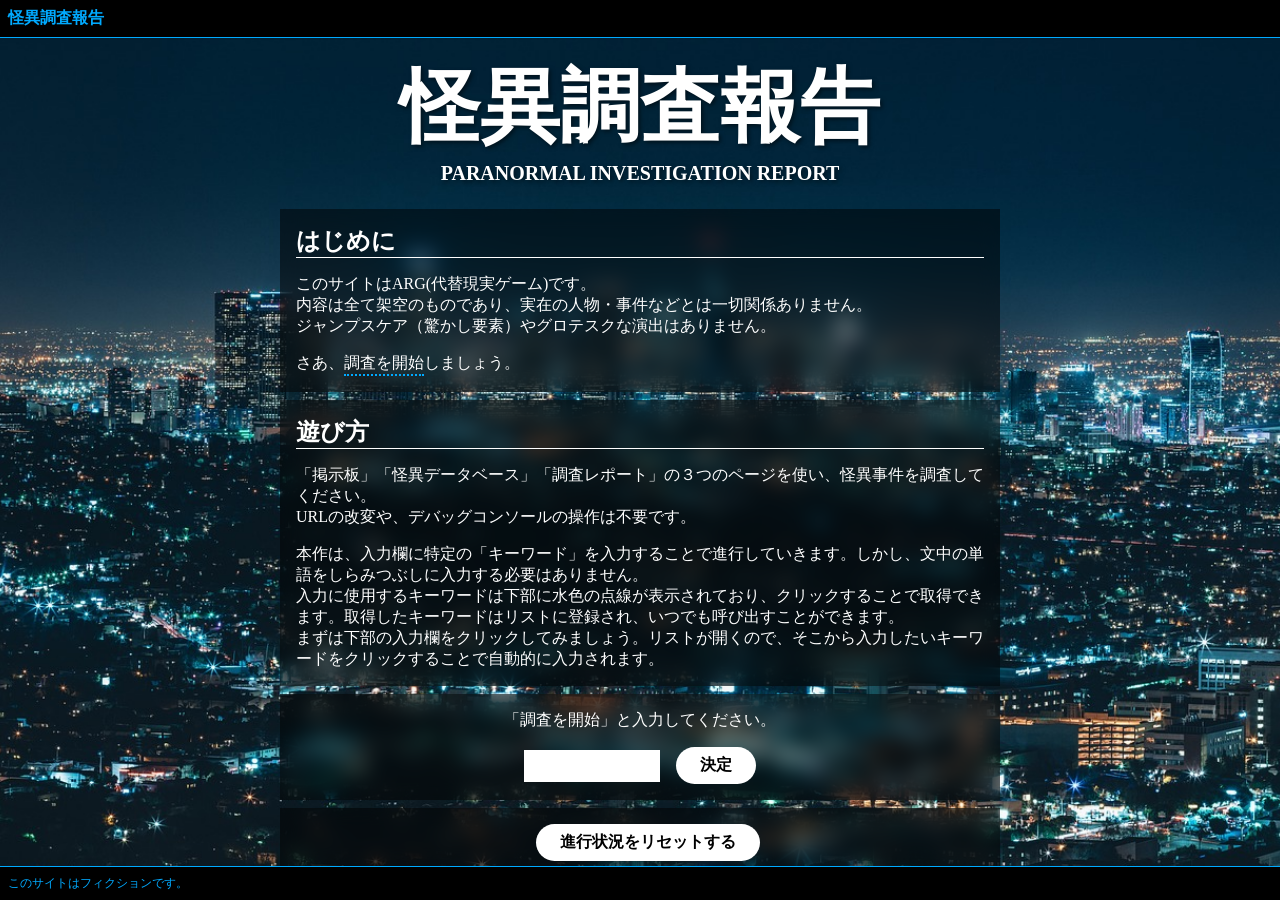
==== commit d944dcab: "ダイアログ修正。" ====
--- a/top/index.html
+++ b/top/index.html
@@ -50,7 +50,7 @@
                     </p>
 
                     <p>
-                        さあ、<span class="keyword" tabindex="0">調査を開始</span>しましょう。
+                        さあ、<button class="keyword">調査を開始</button>しましょう。
                     </p>
 
                 </div>
@@ -83,7 +83,7 @@
 
                     <div class="d-flex">
 
-                        <div id="input-start" class="inputBox" tabindex="0"></div>
+                        <button id="input-start" class="inputBox"></button>
 
                         <button id="button-start">決定</button>
 
--- a/common/style.css
+++ b/common/style.css
@@ -59,14 +59,17 @@
     justify-content: center;
     align-items: center;
 
-    background: #fff;
+    background: #fff !important;
+    border-radius: 0;
 
     margin: 0;
     padding: 8px 4px;
     width: 8em;
     height: 1em;
-
-    color: #000;
+    box-sizing: content-box;
+
+    color: #000 !important;
+    font-weight: normal;
 
     cursor: pointer;
 
@@ -180,14 +183,14 @@
             color: #fff;
         }
     }
-
-    /* アイコン */
-    .buttonIcon {
-        margin: 0 8px;
-
-        width: 24px;
-        height: auto;
-    }
+}
+
+/* アイコン */
+.buttonIcon {
+    margin: 0 8px;
+
+    width: 24px;
+    height: auto;
 }
 
 
@@ -400,8 +403,16 @@
 
 /* 基本 */
 .keyword {
+    background: none !important;
     border-bottom: dotted 2px var(--color-main);
+    border-radius: 0;
     transition: background-color 0.25s, color 0.25s;
+
+    margin: 0;
+    padding: 0;
+
+    color: inherit;
+    font-weight: normal;
 
     /* 取得済み */
     &.collected {
--- a/top/style.css
+++ b/top/style.css
@@ -82,7 +82,7 @@
                     gap: 8px;
 
                     /* リンクボタン */
-                    >a {
+                    a {
                         display: inline-flex;
 
                         background: #fff;
@@ -98,7 +98,7 @@
                         transition: background-color 0.25s, color 0.25s;
 
                         /* アイコン */
-                        >.buttonIcon {
+                        .buttonIcon {
                             margin-left: 0;
 
                             width: 16px;
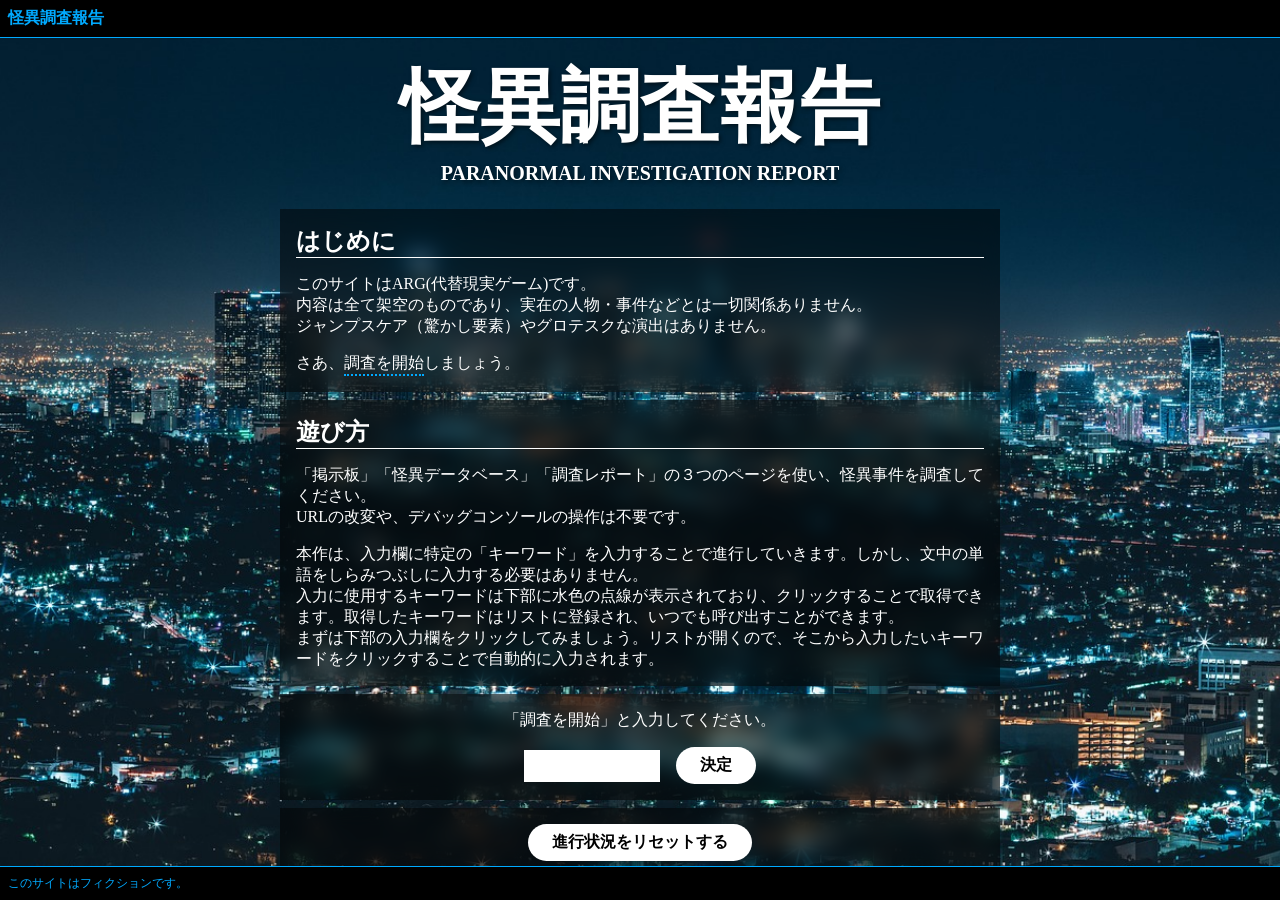
==== commit 58bb3fec: "掲示板：作りかけ。" ====
--- a/top/index.html
+++ b/top/index.html
@@ -18,7 +18,9 @@
     <!-- -------------------------------------------------- -->
 
     <header>
-        <h1>怪異調査報告</h1>
+        <a href="/top/">
+            <h1>怪異調査報告</h1>
+        </a>
     </header>
 
     <!-- -------------------------------------------------- -->
@@ -150,6 +152,30 @@
                             icooon-mono
                         </a>
 
+                        <a href="https://fontopo.com/" target="_blank">
+                            <svg class="buttonIcon" viewBox="0 0 512 512" fill="currentColor">
+                                <path d="M509.445,113.129c-2.547-13.219-7.047-26.141-13.453-38.359c-6.391-12.203-14.75-23.641-24.938-33.828
+                                    c-13.563-13.578-29.406-23.875-46.265-30.719c-25.297-10.219-52.828-12.781-79.266-7.656c-13.219,2.563-26.156,7-38.359,13.422
+                                    c-12.172,6.422-23.641,14.75-33.828,24.953l-66.25,66.25c-13.375,13.344-13.375,35.047,0,48.391s35.031,13.344,48.391,0
+                                    l66.25-66.281c7.031-7,15.016-12.172,23.594-15.672c12.844-5.203,27.031-6.531,40.547-3.906c6.75,1.313,13.328,3.594,19.531,6.844
+                                    c6.188,3.25,12,7.469,17.281,12.734c7.031,7.078,12.187,15.047,15.687,23.609c5.203,12.844,6.531,27.047,3.906,40.547
+                                    c-1.313,6.766-3.594,13.344-6.828,19.516c-3.281,6.219-7.484,12.031-12.765,17.313l-66.25,66.234
+                                    c-13.359,13.359-13.359,35.047,0,48.391s35.016,13.344,48.375,0l66.25-66.265c13.594-13.563,23.875-29.406,30.703-46.266
+                                    C512.008,167.083,514.555,139.551,509.445,113.129z"></path>
+                                <path d="M256.54,356.426l-66.266,66.266c-7.047,7.016-15.031,12.188-23.594,15.672
+                                    c-12.844,5.219-27.047,6.547-40.547,3.938c-6.766-1.328-13.328-3.625-19.531-6.859c-6.188-3.266-12-7.5-17.281-12.75
+                                    c-7.031-7.063-12.203-15.031-15.688-23.609c-5.203-12.828-6.531-27.031-3.922-40.563c1.313-6.75,3.609-13.328,6.844-19.516
+                                    c3.281-6.188,7.484-12,12.766-17.297l66.266-66.25c13.344-13.344,13.344-35.016,0-48.359c-13.375-13.359-35.031-13.359-48.391,0
+                                    l-66.25,66.234c-13.594,13.594-23.875,29.406-30.719,46.297c-10.234,25.266-12.781,52.844-7.672,79.219
+                                    c2.547,13.219,7.031,26.156,13.453,38.359c6.406,12.203,14.75,23.672,24.938,33.844c13.594,13.578,29.406,23.891,46.266,30.688
+                                    c25.281,10.266,52.844,12.813,79.25,7.703c13.234-2.563,26.156-7.047,38.344-13.453c12.203-6.391,23.672-14.75,33.859-24.938
+                                    l66.25-66.266c13.344-13.344,13.344-35.016,0-48.359C291.54,343.066,269.883,343.066,256.54,356.426z"></path>
+                                <path d="M342.43,169.567c-13.344-13.344-35.016-13.344-48.375,0l-124.516,124.5c-13.344,13.359-13.344,35.016,0,48.359
+                                    c13.375,13.375,35.047,13.375,48.391,0l124.5-124.5C355.805,204.567,355.805,182.926,342.43,169.567z"></path>
+                            </svg>
+                            fontopo
+                        </a>
+
                     </div>
 
                 </div>
@@ -173,7 +199,7 @@
         <div class="buttons">
 
             <!-- メール -->
-            <button id="buttonMail">
+            <button id="buttonMail" data-tooltip="メール">
                 <svg class="buttonIcon" viewBox="0 0 512 512">
                     <path fill="currentColor" d="M510.678,112.275c-2.308-11.626-7.463-22.265-14.662-31.054c-1.518-1.915-3.104-3.63-4.823-5.345
                         c-12.755-12.818-30.657-20.814-50.214-20.814H71.021c-19.557,0-37.395,7.996-50.21,20.814c-1.715,1.715-3.301,3.43-4.823,5.345
@@ -192,7 +218,7 @@
             </button>
 
             <!-- 掲示板 -->
-            <button id="buttonBulletin">
+            <button id="buttonBulletin" data-tooltip="掲示板">
                 <svg class="buttonIcon" viewBox="0 0 512 512" fill="currentColor">
                     <path d="M0,0.002v511.996h512v-18.071V0.002H0z M475.859,475.856H36.141v-364.43h439.718V475.856z"></path>
                     <rect x="78.305" y="167.994" class="st0" width="355.386" height="96.723"></rect>
@@ -204,7 +230,7 @@
             </button>
 
             <!-- データベース -->
-            <button id="buttonDatabase">
+            <button id="buttonDatabase" data-tooltip="データベース">
                 <svg class="buttonIcon" viewBox="0 0 512 512" fill="currentColor">
                     <path class="st0" d="M459.991,82.262c-5.818-13.388-15.866-24.916-28.61-34.854c-19.179-14.896-44.758-26.522-74.674-34.691
                         C326.789,4.575,292.498,0,256,0c-55.622,0.036-106.071,10.548-143.848,28.374c-18.889,8.959-34.692,19.76-46.31,32.713
@@ -233,7 +259,7 @@
             </button>
 
             <!-- レポート -->
-            <button id="buttonReport">
+            <button id="buttonReport" data-tooltip="レポート">
                 <svg class="buttonIcon" viewBox="0 0 512 512" fill="currentColor">
                     <path d="M503.556,156.001l-18.569-18.561c-11.258-11.266-29.518-11.257-40.776,0l-17.37,17.379l59.346,59.346
 		                l17.369-17.369C514.814,185.528,514.814,167.268,503.556,156.001z"></path>
@@ -249,7 +275,7 @@
             </button>
 
             <!-- キーワード -->
-            <button id="buttonWord">
+            <button id="buttonWord" data-tooltip="キーワード">
 
                 <svg class="buttonIcon" viewBox="0 0 512 512" fill="currentColor">
                     <path d="M509.217,148.087c-5.531-28.661-19.512-56.207-41.673-78.34c-14.752-14.752-31.924-25.923-50.213-33.34
--- a/common/style.css
+++ b/common/style.css
@@ -101,7 +101,7 @@
         position: absolute;
         top: 50%;
         width: 8px;
-        height: 12px;
+        height: 16px;
         background-color: var(--color-main);
         opacity: 0;
         transition: opacity 0.25s ease, transform 0.25s ease;
@@ -153,7 +153,6 @@
     border: none;
     border-radius: 100px;
 
-    margin-left: 16px;
     padding: 8px 24px;
 
     color: #000;
@@ -208,11 +207,23 @@
 
     padding: 8px;
 
-    h1 {
-        margin: 0;
-        color: var(--color-main);
-        font-size: 1rem;
-        text-align: start;
+    a {
+        text-decoration: none;
+
+        h1 {
+            margin: 0;
+            color: var(--color-main);
+            font-size: 1rem;
+            text-align: start;
+            transition: color 0.25s;
+        }
+
+        /* ホバー */
+        @media (hover: hover) {
+            &:hover h1 {
+                color: #fff;
+            }
+        }
     }
 }
 
@@ -327,50 +338,52 @@
 }
 
 /* 基本 */
-#buttonWord .toggleButtonIcon {
-    position: relative;
-    flex-shrink: 0;
-
-    width: calc(var(--toggleSize) * 2 + var(--togglePadding) * 2);
-    height: calc(var(--toggleSize) + var(--togglePadding) * 2);
-
-    margin: 4px 0;
-
-    background: #fff;
-    border-radius: 100px;
-
-    transition: background-color 0.25s;
-}
-
-/* トグルボタン：アイコン */
-#buttonWord .toggleButtonIcon::after {
-    content: "";
-
-    position: absolute;
-    top: var(--togglePadding);
-    right: var(--togglePadding);
-
-    width: var(--toggleSize);
-    height: var(--toggleSize);
-
-    background: var(--color-main);
-    border: solid 2px #fff;
-    border-radius: 50%;
-    box-sizing: border-box;
-
-    transition: right 0.25s, border-color 0.25s;
-}
-
-/* トグルボタン：ＯＮ */
-#buttonWord.is-active .toggleButtonIcon {
-    background: #cfc;
-}
-
-/* トグルボタン：ＯＮ：アイコン */
-#buttonWord.is-active .toggleButtonIcon::after {
-    right: calc(100% - var(--toggleSize) - var(--togglePadding));
-
-    border-color: #cfc;
+#buttonWord {
+    .toggleButtonIcon {
+        position: relative;
+        flex-shrink: 0;
+
+        width: calc(var(--toggleSize) * 2 + var(--togglePadding) * 2);
+        height: calc(var(--toggleSize) + var(--togglePadding) * 2);
+
+        margin: 4px 0;
+
+        background: #fff;
+        border-radius: 100px;
+
+        transition: background-color 0.25s;
+
+        /* アイコン */
+        &::after {
+            content: "";
+
+            position: absolute;
+            top: var(--togglePadding);
+            right: var(--togglePadding);
+
+            width: var(--toggleSize);
+            height: var(--toggleSize);
+
+            background: var(--color-main);
+            border: solid 2px #fff;
+            border-radius: 50%;
+            box-sizing: border-box;
+
+            transition: right 0.25s, border-color 0.25s;
+        }
+    }
+
+    /* トグルボタン：ＯＮ */
+    &.is-active .toggleButtonIcon {
+        background: #cfc;
+
+        /* アイコン */
+        &::after {
+            right: calc(100% - var(--toggleSize) - var(--togglePadding));
+
+            border-color: #cfc;
+        }
+    }
 }
 
 /* -------------------------------------------------- */
@@ -439,6 +452,39 @@
 }
 
 /* -------------------------------------------------- */
+/* ツールチップ */
+/* -------------------------------------------------- */
+
+[data-tooltip] {
+    position: relative;
+
+    &::after {
+        content: attr(data-tooltip);
+        position: absolute;
+        bottom: calc(100% + 16px);
+        left: 50%;
+        transform: translate(-50%, 8px);
+        padding: 4px 8px;
+        border-radius: 4px;
+        background: #000;
+        color: #fff;
+        font-size: 12px;
+        white-space: nowrap;
+        pointer-events: none;
+        opacity: 0;
+        visibility: hidden;
+        transition: opacity 0.25s ease, transform 0.25s ease, visibility 0.25s ease;
+        z-index: 100;
+    }
+
+    &:is(:hover, :focus-visible)::after {
+        opacity: 1;
+        transform: translate(-50%, 0);
+        visibility: visible;
+    }
+}
+
+/* -------------------------------------------------- */
 /* アニメーション */
 /* -------------------------------------------------- */
 
--- a/top/style.css
+++ b/top/style.css
@@ -46,6 +46,11 @@
                 h2 {
                     border-bottom: solid 1px #fff;
                     margin: 0 0 1rem 0;
+                }
+
+                /* 入力欄＋ボタン */
+                .inputBox+button {
+                    margin-left: 16px;
                 }
 
                 /* ボックス */
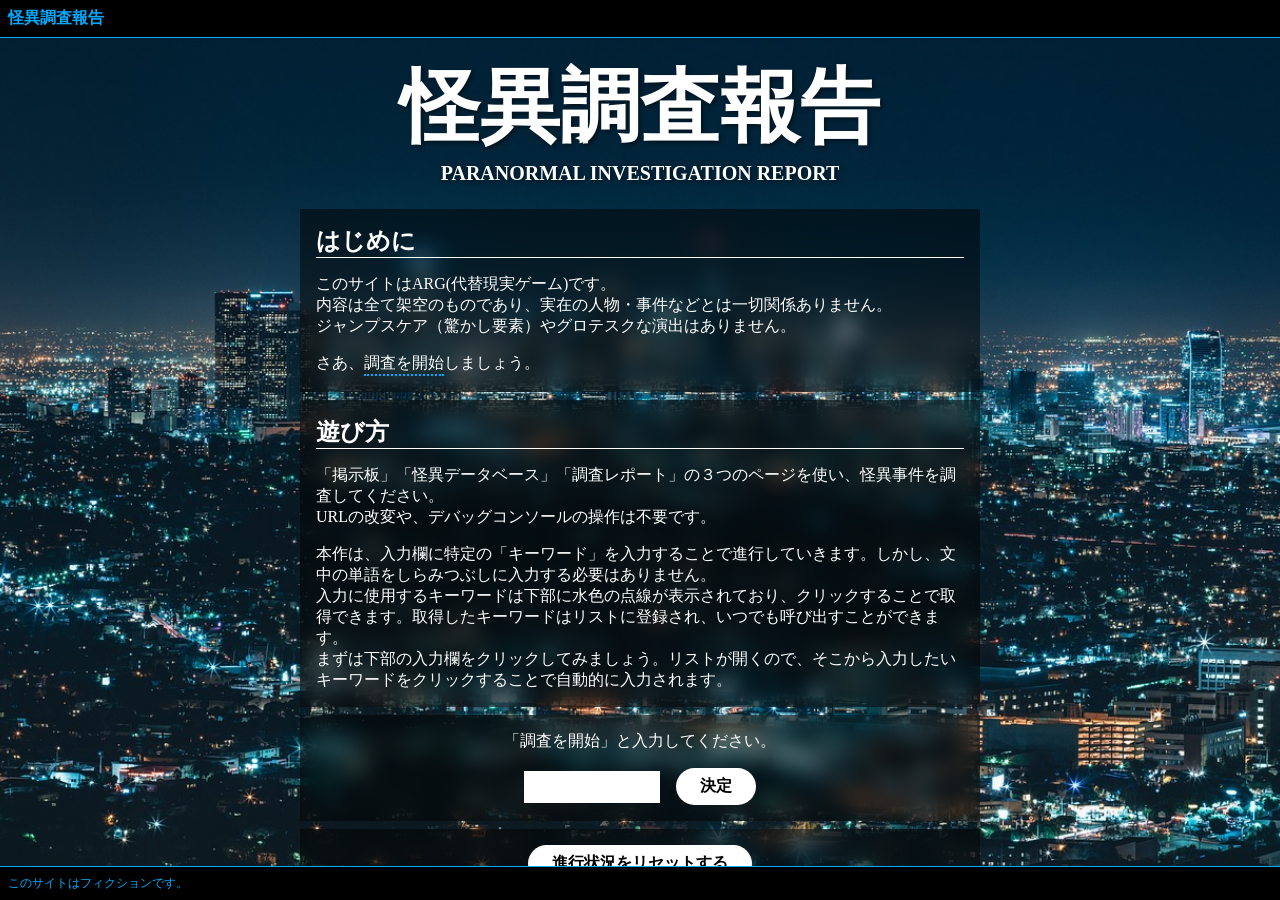
==== commit c3d5c142: "掲示板も完成。" ====
--- a/top/index.html
+++ b/top/index.html
@@ -275,7 +275,7 @@
             </button>
 
             <!-- キーワード -->
-            <button id="buttonWord" data-tooltip="キーワード">
+            <button id="buttonKeyword" data-tooltip="キーワード">
 
                 <svg class="buttonIcon" viewBox="0 0 512 512" fill="currentColor">
                     <path d="M509.217,148.087c-5.531-28.661-19.512-56.207-41.673-78.34c-14.752-14.752-31.924-25.923-50.213-33.34
--- a/common/style.css
+++ b/common/style.css
@@ -32,6 +32,17 @@
     justify-content: center;
     flex: 1;
     overflow: hidden;
+
+    section {
+        max-width: 720px;
+        min-height: fit-content;
+        box-sizing: border-box;
+
+        /* スマホ用 */
+        @media (max-width: 719px) {
+            min-width: 0;
+        }
+    }
 }
 
 ul {
@@ -129,17 +140,6 @@
     }
 }
 
-/* 枠の点滅 */
-@keyframes inputBoxActive {
-    from {
-        outline-color: var(--color-main);
-    }
-
-    to {
-        outline-color: inherit;
-    }
-}
-
 /* -------------------------------------------------- */
 /* ボタン */
 /* -------------------------------------------------- */
@@ -190,8 +190,9 @@
 
     width: 24px;
     height: auto;
-}
-
+
+    pointer-events: none;
+}
 
 /* -------------------------------------------------- */
 /* ヘッダー */
@@ -201,11 +202,10 @@
     display: flex;
     align-items: center;
     justify-content: space-between;
-
     background: #000;
     border-bottom: solid 1px var(--color-main);
-
     padding: 8px;
+    z-index: 8001;
 
     a {
         text-decoration: none;
@@ -235,12 +235,10 @@
     display: flex;
     align-items: center;
     justify-content: space-between;
-
     background: #000;
     border-top: solid 1px var(--color-main);
-
     padding: 8px;
-
+    z-index: 8001;
     color: var(--color-main);
     font-size: 0.75em;
 
@@ -264,7 +262,7 @@
             border-radius: 40px;
 
             margin: 0;
-            padding: 0 4px;
+            padding: 4px 8px;
 
             font-size: 24px;
             font-weight: bold;
@@ -300,6 +298,35 @@
                     color: var(--color-main);
                 }
             }
+
+            /* 新着メールバッジ */
+            &#buttonMail {
+                position: relative;
+
+                &.has-new-mail::before {
+                    content: "!";
+
+                    position: absolute;
+                    top: -6px;
+                    right: -4px;
+
+                    display: flex;
+                    justify-content: center;
+                    align-items: center;
+
+                    width: 16px;
+                    height: 16px;
+
+                    background: #f00;
+                    border: 1px solid var(--color-main);
+                    border-radius: 50%;
+
+                    color: #fff;
+                    font-size: 12px;
+                    font-weight: bold;
+                }
+            }
+
         }
     }
 
@@ -338,7 +365,7 @@
 }
 
 /* 基本 */
-#buttonWord {
+#buttonKeyword {
     .toggleButtonIcon {
         position: relative;
         flex-shrink: 0;
@@ -400,6 +427,16 @@
     box-sizing: border-box;
 
     overflow: auto;
+}
+
+/* -------------------------------------------------- */
+/* 操作禁止 */
+/* -------------------------------------------------- */
+
+body.is-disabled {
+    * {
+        pointer-events: none;
+    }
 }
 
 /* -------------------------------------------------- */
@@ -488,7 +525,18 @@
 /* アニメーション */
 /* -------------------------------------------------- */
 
-/* フッターボタン解放 */
+/* 【入力欄】枠の点滅 */
+@keyframes inputBoxActive {
+    from {
+        outline-color: var(--color-main);
+    }
+
+    to {
+        outline-color: inherit;
+    }
+}
+
+/* 【フッターボタン】解放 */
 @keyframes slideIn {
     from {
         transform: translateY(50px);
